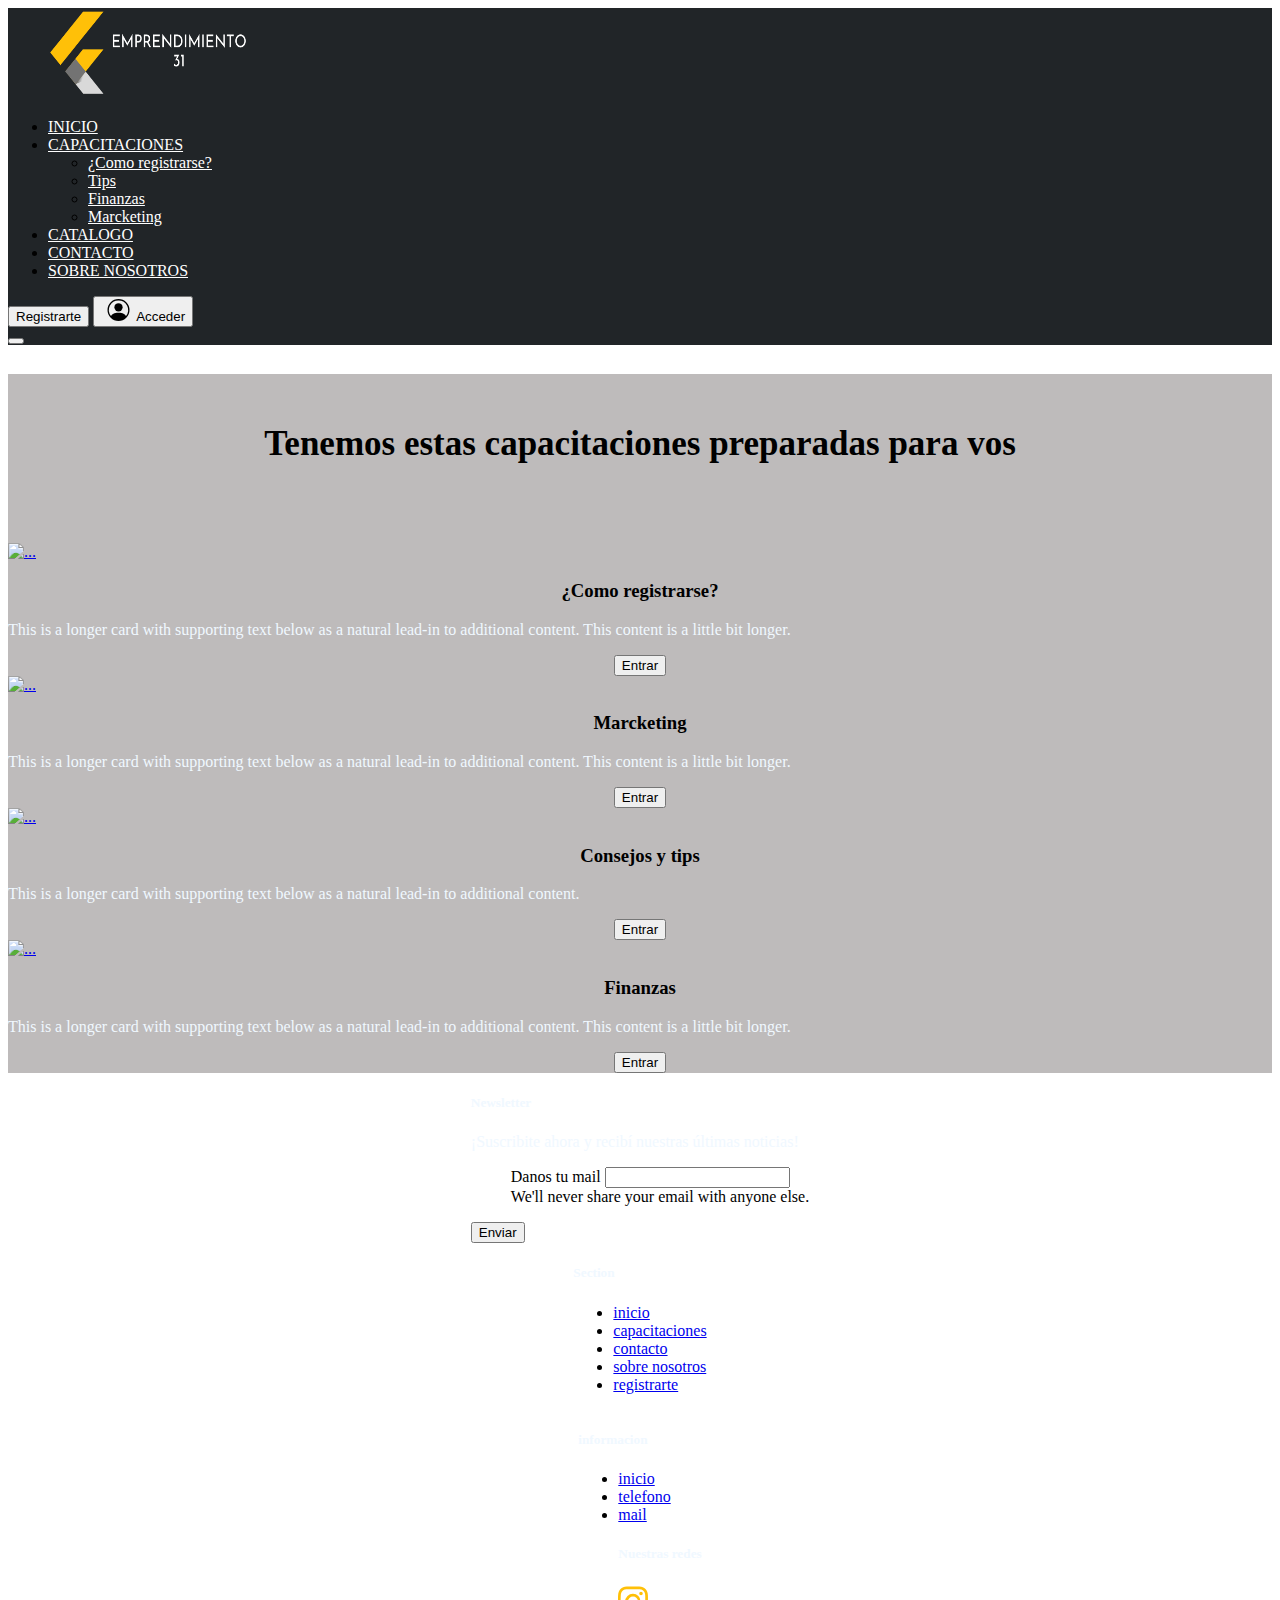
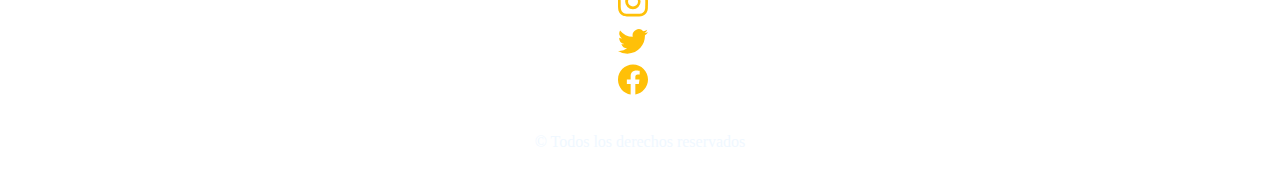
==== maqueta 2/index.html @ aa0c70ed "nueva maqueta" ====
<!DOCTYPE html>
<html lang="en">

<head>
    <meta charset="UTF-8">
    <meta http-equiv="X-UA-Compatible" content="IE=edge">
    <meta name="viewport" content="width=device-width, initial-scale=1.0">
    <link rel="stylesheet" href="./css/estilos.css">
    <!-- CSS only -->
    <link href="https://cdn.jsdelivr.net/npm/bootstrap@5.2.1/dist/css/bootstrap.min.css" rel="stylesheet"
        integrity="sha384-iYQeCzEYFbKjA/T2uDLTpkwGzCiq6soy8tYaI1GyVh/UjpbCx/TYkiZhlZB6+fzT" crossorigin="anonymous">
    <title>EMprendimiento 31</title>
</head>

<body>

    <header>
        <div class="caja-nav">
            <nav class="navbar navbar-expand-lg ">
                <div class="container-fluid ">
                    <!-- logo del nav-->

                    <div class="caja-logo-nav">
                        <a class="navbar-brand" href="#"><img class="logo-nav" src="./img/logo png.png" alt=""></a>

                    </div>


                    <!-- EMPIEZA MENU DEL NAV -->

                    <div class=" collapse navbar-collapse  " id="navbarSupportedContent">




                        <ul class="navbar-nav me-auto mb-2 mb-lg-0 caja-link ">
                            <li class="nav-item">
                                <a class="nav-link btn-outline-warning" href="#">INICIO</a>
                            </li>

                            <li class="nav-item dropdown">
                                <a class="nav-link  dropdown-toggle" href="#" role="button" data-bs-toggle="dropdown"
                                    aria-expanded="false">
                                    CAPACITACIONES
                                </a>
                                <ul class="dropdown-menu p-3 mb-2 bg-warning text-darck">
                                    <li><a class="dropdown-item" href="#">¿Como registrarse?</a></li>
                                    <li><a class="dropdown-item" href="#">Tips</a></li>
                                    <li><a class="dropdown-item" href="#">Finanzas</a></li>
                                    <li><a class="dropdown-item" href="#">Marcketing</a></li>
                                </ul>
                            </li>
                            <li class="nav-item">
                                <a class="nav-link" href="#">CATALOGO</a>
                            </li>
                            <li class="nav-item">
                                <a class="nav-link" href="#">CONTACTO</a>
                            </li>
                            <li class="nav-item">
                                <a class="nav-link " href="#">SOBRE NOSOTROS</a>
                            </li>
                        </ul>



                    </div>

                    <div class="d-flex justify-content-end" role="search">


                        <div class="caja-registrar">
                            <button class="btn btn-warning p-25 me-2" type="submit">Registrarte</button>
                            <button class="btn btn-outline-warning p-25 me-2" type="submit"><svg
                                    xmlns="http://www.w3.org/2000/svg" width="35" height="22" fill="currentColor"
                                    class="bi bi-person-circle" viewBox="0 0 16 16">
                                    <path d="M11 6a3 3 0 1 1-6 0 3 3 0 0 1 6 0z" />
                                    <path fill-rule="evenodd"
                                        d="M0 8a8 8 0 1 1 16 0A8 8 0 0 1 0 8zm8-7a7 7 0 0 0-5.468 11.37C3.242 11.226 4.805 10 8 10s4.757 1.225 5.468 2.37A7 7 0 0 0 8 1z" />
                                </svg>Acceder</button>

                        </div>





                    </div>
                    <button class="navbar-toggler bg-warning" type="button" data-bs-toggle="collapse"
                        data-bs-target="#navbarSupportedContent" aria-controls="navbarSupportedContent"
                        aria-expanded="false" aria-label="Toggle navigation">
                        <span class="navbar-toggler-icon "></span>
                    </button>

                </div>
            </nav>

            <!-- TERMINA MENU DE NAV-->

        </div>
    </header>
    <main>
        
        <div class="sub-titulo">
            <h2>
                Tenemos estas capacitaciones preparadas para vos
            </h2>
        </div>

        <div class="container-fluid">


            <div class="row row-cols-1 row-cols-md-2 g-4">
                <div class="col p-3 ">
                    <div class="card p-3">
                        <a href="./html/prueba.html">
                            <img src="./img/registrarse.jpg" class="card-img-top" alt="...">
                        </a>

                        <div class="card-body">
                            <h3 class="card-title">¿Como registrarse?</h3>
                            <p class="card-text">This is a longer card with supporting text below as a natural lead-in
                                to additional content. This content is a little bit longer.</p>

                        </div>
                        <div class="boton-card">
                            <a href="./html/prueba.html">
                                <button type="button" class="btn btn-warning ">Entrar</button>
                            </a>
                        </div>
                    </div>
                </div>
                <div class="col p-3">
                    <div class="card p-3">
                        <a href="./html/prueba.html">
                            <img src="./img/marcketing.jpg" class="card-img-top" alt="...">
                        </a>

                        <div class="card-body">
                            <h3 class="card-title">Marcketing</h3>
                            <p class="card-text">This is a longer card with supporting text below as a natural lead-in
                                to additional content. This content is a little bit longer.</p>

                        </div>
                        <div class="boton-card">
                            <a href="./html/prueba.html">
                                <button type="button" class="btn btn-warning ">Entrar</button>
                            </a>
                        </div>
                    </div>
                </div>
                <div class="col p-3">
                    <div class="card p-3">

                        <a href="./html/prueba.html">
                            <img src="./img/consejos.jpg" class="card-img-top" alt="...">
                        </a>

                        <div class="card-body">
                            <h3 class="card-title">Consejos y tips</h3>
                            <p class="card-text">This is a longer card with supporting text below as a natural lead-in
                                to additional content.</p>

                        </div>
                        <div class="boton-card">
                            <a href="./html/prueba.html">
                                <button type="button" class="btn btn-warning ">Entrar</button>
                            </a>
                        </div>
                    </div>
                </div>
                <div class="col p-3">
                    <div class="card p-3 ">
                        <a href="./html/prueba.html">
                            <img src="./img/finanzas.jpg" class="card-img-top" alt="...">
                        </a>

                        <div class="card-body">
                            <h3 class="card-title">Finanzas</h3>
                            <p class="card-text">This is a longer card with supporting text below as a natural lead-in
                                to additional content. This content is a little bit longer.</p>


                        </div>
                        <div class="boton-card">
                            <a href="./html/prueba.html">
                                <button type="button" class="btn btn-warning ">Entrar</button>
                            </a>

                        </div>



                    </div>
                </div>
            </div>




        </div>

    </main>
    <footer class=" bg-dark">

        <div class="row   p-3">

            <div class="col registro ">

                <div>
                    <h5>Newsletter</h5>
                    <p>¡Suscribite ahora y recibí nuestras últimas noticias!</p>
                    <ul class="nav flex-column">
                        <div class="mb-3">
                            <label for="exampleInputEmail1" class="form-label">Danos tu mail</label>
                            <input type="email" class="form-control" id="exampleInputEmail1"
                                aria-describedby="emailHelp">
                            <div id="emailHelp" class="form-text">We'll never share your email with anyone else.</div>
                        </div>
                    </ul>
                    <button type="submit" class="btn btn-warning">Enviar</button>
                </div>

            </div>

            <div class="col registro ">
                <div>
                    <h5>Section</h5>
                    <ul class="nav flex-column">
                        <li class="nav-item mb-2"><a href="#" class="nav-link p-0 text-muted">inicio</a></li>
                        <li class="nav-item mb-2"><a href="#" class="nav-link p-0 text-muted">capacitaciones</a></li>
                        <li class="nav-item mb-2"><a href="#" class="nav-link p-0 text-muted">contacto</a></li>
                        <li class="nav-item mb-2"><a href="#" class="nav-link p-0 text-muted">sobre nosotros</a></li>
                        <li class="nav-item mb-2"><a href="#" class="nav-link p-0 text-muted">registrarte</a></li>
                    </ul>
                </div>

            </div>

            <div class="col registro ">
                <div>
                    <h5>informacion</h5>
                    <ul class="nav flex-column">
                        <li class="nav-item mb-2"><a href="#" class="nav-link p-0 text-muted">inicio</a></li>
                        <li class="nav-item mb-2"><a href="#" class="nav-link p-0 text-muted">telefono</a></li>
                        <li class="nav-item mb-2"><a href="#" class="nav-link p-0 text-muted">mail</a></li>
                        <h5>Nuestras redes</h5>
                        <div class="row iconos">
                            <div class="col ">
                                <a href="#">
                                    <svg xmlns="http://www.w3.org/2000/svg" width="30" height="35" fill="currentColor"
                                        class="bi bi-instagram" viewBox="0 0 16 16">
                                        <path
                                            d="M8 0C5.829 0 5.556.01 4.703.048 3.85.088 3.269.222 2.76.42a3.917 3.917 0 0 0-1.417.923A3.927 3.927 0 0 0 .42 2.76C.222 3.268.087 3.85.048 4.7.01 5.555 0 5.827 0 8.001c0 2.172.01 2.444.048 3.297.04.852.174 1.433.372 1.942.205.526.478.972.923 1.417.444.445.89.719 1.416.923.51.198 1.09.333 1.942.372C5.555 15.99 5.827 16 8 16s2.444-.01 3.298-.048c.851-.04 1.434-.174 1.943-.372a3.916 3.916 0 0 0 1.416-.923c.445-.445.718-.891.923-1.417.197-.509.332-1.09.372-1.942C15.99 10.445 16 10.173 16 8s-.01-2.445-.048-3.299c-.04-.851-.175-1.433-.372-1.941a3.926 3.926 0 0 0-.923-1.417A3.911 3.911 0 0 0 13.24.42c-.51-.198-1.092-.333-1.943-.372C10.443.01 10.172 0 7.998 0h.003zm-.717 1.442h.718c2.136 0 2.389.007 3.232.046.78.035 1.204.166 1.486.275.373.145.64.319.92.599.28.28.453.546.598.92.11.281.24.705.275 1.485.039.843.047 1.096.047 3.231s-.008 2.389-.047 3.232c-.035.78-.166 1.203-.275 1.485a2.47 2.47 0 0 1-.599.919c-.28.28-.546.453-.92.598-.28.11-.704.24-1.485.276-.843.038-1.096.047-3.232.047s-2.39-.009-3.233-.047c-.78-.036-1.203-.166-1.485-.276a2.478 2.478 0 0 1-.92-.598 2.48 2.48 0 0 1-.6-.92c-.109-.281-.24-.705-.275-1.485-.038-.843-.046-1.096-.046-3.233 0-2.136.008-2.388.046-3.231.036-.78.166-1.204.276-1.486.145-.373.319-.64.599-.92.28-.28.546-.453.92-.598.282-.11.705-.24 1.485-.276.738-.034 1.024-.044 2.515-.045v.002zm4.988 1.328a.96.96 0 1 0 0 1.92.96.96 0 0 0 0-1.92zm-4.27 1.122a4.109 4.109 0 1 0 0 8.217 4.109 4.109 0 0 0 0-8.217zm0 1.441a2.667 2.667 0 1 1 0 5.334 2.667 2.667 0 0 1 0-5.334z" />
                                    </svg>
                                </a>


                            </div>

                            <div class="col ">
                                <a href="#">
                                    <svg xmlns="http://www.w3.org/2000/svg" width="30" height="35" fill="currentColor"
                                        class="bi bi-twitter" viewBox="0 0 16 16">
                                        <path
                                            d="M5.026 15c6.038 0 9.341-5.003 9.341-9.334 0-.14 0-.282-.006-.422A6.685 6.685 0 0 0 16 3.542a6.658 6.658 0 0 1-1.889.518 3.301 3.301 0 0 0 1.447-1.817 6.533 6.533 0 0 1-2.087.793A3.286 3.286 0 0 0 7.875 6.03a9.325 9.325 0 0 1-6.767-3.429 3.289 3.289 0 0 0 1.018 4.382A3.323 3.323 0 0 1 .64 6.575v.045a3.288 3.288 0 0 0 2.632 3.218 3.203 3.203 0 0 1-.865.115 3.23 3.23 0 0 1-.614-.057 3.283 3.283 0 0 0 3.067 2.277A6.588 6.588 0 0 1 .78 13.58a6.32 6.32 0 0 1-.78-.045A9.344 9.344 0 0 0 5.026 15z" />
                                    </svg>
                                </a>


                            </div>
                            <div class="col ">
                                <a href="#">
                                    <svg xmlns="http://www.w3.org/2000/svg" width="30" height="35" fill="currentColor"
                                        class="bi bi-facebook" viewBox="0 0 16 16">
                                        <path
                                            d="M16 8.049c0-4.446-3.582-8.05-8-8.05C3.58 0-.002 3.603-.002 8.05c0 4.017 2.926 7.347 6.75 7.951v-5.625h-2.03V8.05H6.75V6.275c0-2.017 1.195-3.131 3.022-3.131.876 0 1.791.157 1.791.157v1.98h-1.009c-.993 0-1.303.621-1.303 1.258v1.51h2.218l-.354 2.326H9.25V16c3.824-.604 6.75-3.934 6.75-7.951z" />
                                    </svg>
                                </a>


                            </div>

                        </div>



                    </ul>
                </div>


            </div>

        </div>

        <div class="copy">
            <p>
                &copy; Todos los derechos reservados
            </p>


        </div>














    </footer>



</body>
<!-- JavaScript Bundle with Popper -->
<script src="https://cdn.jsdelivr.net/npm/bootstrap@5.2.1/dist/js/bootstrap.bundle.min.js"
    integrity="sha384-u1OknCvxWvY5kfmNBILK2hRnQC3Pr17a+RTT6rIHI7NnikvbZlHgTPOOmMi466C8" crossorigin="anonymous">
</script>

</html>
---- maqueta 2/css/estilos.css ----
/* SOLO NAV */

/*EMPIEZA*/

.caja-nav{
    background-color: #212528;
}
main{
    background-color:  rgba(88, 81, 81, 0.39);
}


/*estilos nav*/
.caja-logo-nav{
    padding: 0 10px 0 40px;
}
.logo-nav{
    width: 200px;
    height: 90px;
}

.caja-link li a{
    color: white;
    

}

.caja-link li a:hover{
    color: #ffc008;
}

.caja-link  a:visited{
    color: white;

}


.caja-registrar{
    padding: 0 70px 0 0;
}

.caja-link

/*TERMINA EL NAV*/





h5{
    color: aliceblue;
}

.sub-titulo{
    /*background-color: rgba(88, 81, 81, 0.39);*/
}

.sub-titulo h2{
    color: black;
    text-align: center;
    padding: 50px;
    font-family: 'Alfa Slab One', cursive;
   /*font-family: 'Montserrat', sans-serif;*/
  font-size:35px;

}



h3{
    text-align: center;
    font-family: 'Alfa Slab One', cursive;
}

.boton-card{
    display: flex;
   justify-content: center;
}

.card{
    box-shadow: inset black;
}

/*footer*/
h5{
    color: aliceblue;
}
p{
    color: aliceblue;
}

.bi-instagram {
    color:#ffc008
}

.bi-twitter{
    color: #ffc008
}

.insta{
    height: 10px;
}
.bi-facebook{
    color:#ffc008
}

.registro{
   display: flex;
   justify-content: center;
}

hr{
    color:white
}

.copy{
    display: flex;
    justify-content: center;
    color: white;
}
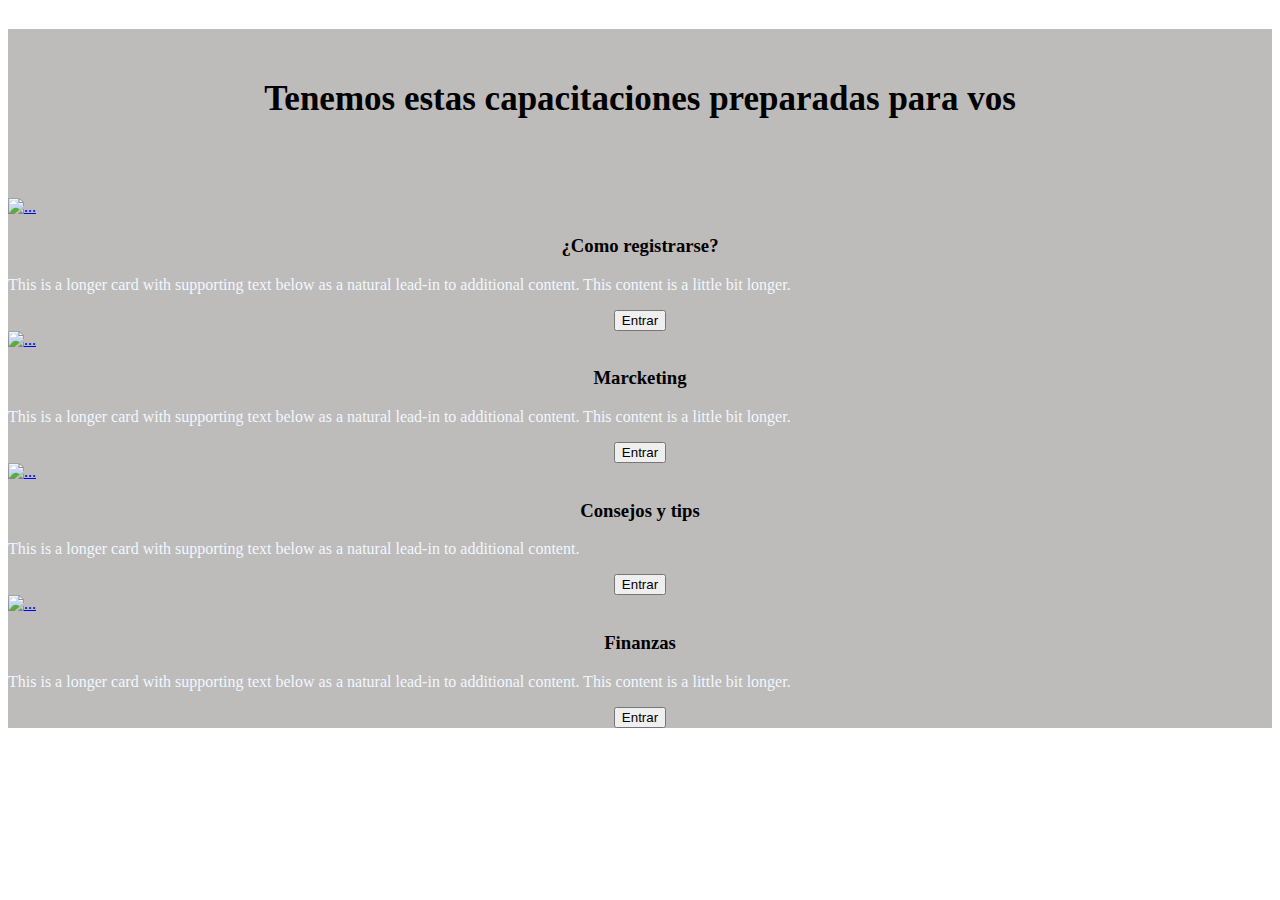
==== commit 9cdb8cff: "cambios nuevos" ====
--- a/maqueta 2/index.html
+++ b/maqueta 2/index.html
@@ -12,93 +12,10 @@
     <title>EMprendimiento 31</title>
 </head>
 
-<body>
+<body >
 
-    <header>
-        <div class="caja-nav">
-            <nav class="navbar navbar-expand-lg ">
-                <div class="container-fluid ">
-                    <!-- logo del nav-->
-
-                    <div class="caja-logo-nav">
-                        <a class="navbar-brand" href="#"><img class="logo-nav" src="./img/logo png.png" alt=""></a>
-
-                    </div>
-
-
-                    <!-- EMPIEZA MENU DEL NAV -->
-
-                    <div class=" collapse navbar-collapse  " id="navbarSupportedContent">
-
-
-
-
-                        <ul class="navbar-nav me-auto mb-2 mb-lg-0 caja-link ">
-                            <li class="nav-item">
-                                <a class="nav-link btn-outline-warning" href="#">INICIO</a>
-                            </li>
-
-                            <li class="nav-item dropdown">
-                                <a class="nav-link  dropdown-toggle" href="#" role="button" data-bs-toggle="dropdown"
-                                    aria-expanded="false">
-                                    CAPACITACIONES
-                                </a>
-                                <ul class="dropdown-menu p-3 mb-2 bg-warning text-darck">
-                                    <li><a class="dropdown-item" href="#">¿Como registrarse?</a></li>
-                                    <li><a class="dropdown-item" href="#">Tips</a></li>
-                                    <li><a class="dropdown-item" href="#">Finanzas</a></li>
-                                    <li><a class="dropdown-item" href="#">Marcketing</a></li>
-                                </ul>
-                            </li>
-                            <li class="nav-item">
-                                <a class="nav-link" href="#">CATALOGO</a>
-                            </li>
-                            <li class="nav-item">
-                                <a class="nav-link" href="#">CONTACTO</a>
-                            </li>
-                            <li class="nav-item">
-                                <a class="nav-link " href="#">SOBRE NOSOTROS</a>
-                            </li>
-                        </ul>
-
-
-
-                    </div>
-
-                    <div class="d-flex justify-content-end" role="search">
-
-
-                        <div class="caja-registrar">
-                            <button class="btn btn-warning p-25 me-2" type="submit">Registrarte</button>
-                            <button class="btn btn-outline-warning p-25 me-2" type="submit"><svg
-                                    xmlns="http://www.w3.org/2000/svg" width="35" height="22" fill="currentColor"
-                                    class="bi bi-person-circle" viewBox="0 0 16 16">
-                                    <path d="M11 6a3 3 0 1 1-6 0 3 3 0 0 1 6 0z" />
-                                    <path fill-rule="evenodd"
-                                        d="M0 8a8 8 0 1 1 16 0A8 8 0 0 1 0 8zm8-7a7 7 0 0 0-5.468 11.37C3.242 11.226 4.805 10 8 10s4.757 1.225 5.468 2.37A7 7 0 0 0 8 1z" />
-                                </svg>Acceder</button>
-
-                        </div>
-
-
-
-
-
-                    </div>
-                    <button class="navbar-toggler bg-warning" type="button" data-bs-toggle="collapse"
-                        data-bs-target="#navbarSupportedContent" aria-controls="navbarSupportedContent"
-                        aria-expanded="false" aria-label="Toggle navigation">
-                        <span class="navbar-toggler-icon "></span>
-                    </button>
-
-                </div>
-            </nav>
-
-            <!-- TERMINA MENU DE NAV-->
-
-        </div>
-    </header>
-    <main>
+    
+    <main class="capa">
         
         <div class="sub-titulo">
             <h2>
@@ -112,7 +29,7 @@
             <div class="row row-cols-1 row-cols-md-2 g-4">
                 <div class="col p-3 ">
                     <div class="card p-3">
-                        <a href="./html/prueba.html">
+                        <a href="../maqueta 2/html/registrarse.html">
                             <img src="./img/registrarse.jpg" class="card-img-top" alt="...">
                         </a>
 
@@ -123,7 +40,7 @@
 
                         </div>
                         <div class="boton-card">
-                            <a href="./html/prueba.html">
+                            <a href="../maqueta 2/html/registrarse.html">
                                 <button type="button" class="btn btn-warning ">Entrar</button>
                             </a>
                         </div>
@@ -131,7 +48,7 @@
                 </div>
                 <div class="col p-3">
                     <div class="card p-3">
-                        <a href="./html/prueba.html">
+                        <a href="./html/marcketing.html">
                             <img src="./img/marcketing.jpg" class="card-img-top" alt="...">
                         </a>
 
@@ -142,7 +59,7 @@
 
                         </div>
                         <div class="boton-card">
-                            <a href="./html/prueba.html">
+                            <a href="./html/marcketing.html">
                                 <button type="button" class="btn btn-warning ">Entrar</button>
                             </a>
                         </div>
@@ -151,7 +68,7 @@
                 <div class="col p-3">
                     <div class="card p-3">
 
-                        <a href="./html/prueba.html">
+                        <a href="../maqueta 2/html/tips.html">
                             <img src="./img/consejos.jpg" class="card-img-top" alt="...">
                         </a>
 
@@ -162,7 +79,7 @@
 
                         </div>
                         <div class="boton-card">
-                            <a href="./html/prueba.html">
+                            <a href="../maqueta 2/html/tips.html">
                                 <button type="button" class="btn btn-warning ">Entrar</button>
                             </a>
                         </div>
@@ -170,7 +87,7 @@
                 </div>
                 <div class="col p-3">
                     <div class="card p-3 ">
-                        <a href="./html/prueba.html">
+                        <a href="./html/finanzas.html">
                             <img src="./img/finanzas.jpg" class="card-img-top" alt="...">
                         </a>
 
@@ -182,7 +99,7 @@
 
                         </div>
                         <div class="boton-card">
-                            <a href="./html/prueba.html">
+                            <a href="./html/finanzas.html">
                                 <button type="button" class="btn btn-warning ">Entrar</button>
                             </a>
 
@@ -200,120 +117,7 @@
         </div>
 
     </main>
-    <footer class=" bg-dark">
-
-        <div class="row   p-3">
-
-            <div class="col registro ">
-
-                <div>
-                    <h5>Newsletter</h5>
-                    <p>¡Suscribite ahora y recibí nuestras últimas noticias!</p>
-                    <ul class="nav flex-column">
-                        <div class="mb-3">
-                            <label for="exampleInputEmail1" class="form-label">Danos tu mail</label>
-                            <input type="email" class="form-control" id="exampleInputEmail1"
-                                aria-describedby="emailHelp">
-                            <div id="emailHelp" class="form-text">We'll never share your email with anyone else.</div>
-                        </div>
-                    </ul>
-                    <button type="submit" class="btn btn-warning">Enviar</button>
-                </div>
-
-            </div>
-
-            <div class="col registro ">
-                <div>
-                    <h5>Section</h5>
-                    <ul class="nav flex-column">
-                        <li class="nav-item mb-2"><a href="#" class="nav-link p-0 text-muted">inicio</a></li>
-                        <li class="nav-item mb-2"><a href="#" class="nav-link p-0 text-muted">capacitaciones</a></li>
-                        <li class="nav-item mb-2"><a href="#" class="nav-link p-0 text-muted">contacto</a></li>
-                        <li class="nav-item mb-2"><a href="#" class="nav-link p-0 text-muted">sobre nosotros</a></li>
-                        <li class="nav-item mb-2"><a href="#" class="nav-link p-0 text-muted">registrarte</a></li>
-                    </ul>
-                </div>
-
-            </div>
-
-            <div class="col registro ">
-                <div>
-                    <h5>informacion</h5>
-                    <ul class="nav flex-column">
-                        <li class="nav-item mb-2"><a href="#" class="nav-link p-0 text-muted">inicio</a></li>
-                        <li class="nav-item mb-2"><a href="#" class="nav-link p-0 text-muted">telefono</a></li>
-                        <li class="nav-item mb-2"><a href="#" class="nav-link p-0 text-muted">mail</a></li>
-                        <h5>Nuestras redes</h5>
-                        <div class="row iconos">
-                            <div class="col ">
-                                <a href="#">
-                                    <svg xmlns="http://www.w3.org/2000/svg" width="30" height="35" fill="currentColor"
-                                        class="bi bi-instagram" viewBox="0 0 16 16">
-                                        <path
-                                            d="M8 0C5.829 0 5.556.01 4.703.048 3.85.088 3.269.222 2.76.42a3.917 3.917 0 0 0-1.417.923A3.927 3.927 0 0 0 .42 2.76C.222 3.268.087 3.85.048 4.7.01 5.555 0 5.827 0 8.001c0 2.172.01 2.444.048 3.297.04.852.174 1.433.372 1.942.205.526.478.972.923 1.417.444.445.89.719 1.416.923.51.198 1.09.333 1.942.372C5.555 15.99 5.827 16 8 16s2.444-.01 3.298-.048c.851-.04 1.434-.174 1.943-.372a3.916 3.916 0 0 0 1.416-.923c.445-.445.718-.891.923-1.417.197-.509.332-1.09.372-1.942C15.99 10.445 16 10.173 16 8s-.01-2.445-.048-3.299c-.04-.851-.175-1.433-.372-1.941a3.926 3.926 0 0 0-.923-1.417A3.911 3.911 0 0 0 13.24.42c-.51-.198-1.092-.333-1.943-.372C10.443.01 10.172 0 7.998 0h.003zm-.717 1.442h.718c2.136 0 2.389.007 3.232.046.78.035 1.204.166 1.486.275.373.145.64.319.92.599.28.28.453.546.598.92.11.281.24.705.275 1.485.039.843.047 1.096.047 3.231s-.008 2.389-.047 3.232c-.035.78-.166 1.203-.275 1.485a2.47 2.47 0 0 1-.599.919c-.28.28-.546.453-.92.598-.28.11-.704.24-1.485.276-.843.038-1.096.047-3.232.047s-2.39-.009-3.233-.047c-.78-.036-1.203-.166-1.485-.276a2.478 2.478 0 0 1-.92-.598 2.48 2.48 0 0 1-.6-.92c-.109-.281-.24-.705-.275-1.485-.038-.843-.046-1.096-.046-3.233 0-2.136.008-2.388.046-3.231.036-.78.166-1.204.276-1.486.145-.373.319-.64.599-.92.28-.28.546-.453.92-.598.282-.11.705-.24 1.485-.276.738-.034 1.024-.044 2.515-.045v.002zm4.988 1.328a.96.96 0 1 0 0 1.92.96.96 0 0 0 0-1.92zm-4.27 1.122a4.109 4.109 0 1 0 0 8.217 4.109 4.109 0 0 0 0-8.217zm0 1.441a2.667 2.667 0 1 1 0 5.334 2.667 2.667 0 0 1 0-5.334z" />
-                                    </svg>
-                                </a>
-
-
-                            </div>
-
-                            <div class="col ">
-                                <a href="#">
-                                    <svg xmlns="http://www.w3.org/2000/svg" width="30" height="35" fill="currentColor"
-                                        class="bi bi-twitter" viewBox="0 0 16 16">
-                                        <path
-                                            d="M5.026 15c6.038 0 9.341-5.003 9.341-9.334 0-.14 0-.282-.006-.422A6.685 6.685 0 0 0 16 3.542a6.658 6.658 0 0 1-1.889.518 3.301 3.301 0 0 0 1.447-1.817 6.533 6.533 0 0 1-2.087.793A3.286 3.286 0 0 0 7.875 6.03a9.325 9.325 0 0 1-6.767-3.429 3.289 3.289 0 0 0 1.018 4.382A3.323 3.323 0 0 1 .64 6.575v.045a3.288 3.288 0 0 0 2.632 3.218 3.203 3.203 0 0 1-.865.115 3.23 3.23 0 0 1-.614-.057 3.283 3.283 0 0 0 3.067 2.277A6.588 6.588 0 0 1 .78 13.58a6.32 6.32 0 0 1-.78-.045A9.344 9.344 0 0 0 5.026 15z" />
-                                    </svg>
-                                </a>
-
-
-                            </div>
-                            <div class="col ">
-                                <a href="#">
-                                    <svg xmlns="http://www.w3.org/2000/svg" width="30" height="35" fill="currentColor"
-                                        class="bi bi-facebook" viewBox="0 0 16 16">
-                                        <path
-                                            d="M16 8.049c0-4.446-3.582-8.05-8-8.05C3.58 0-.002 3.603-.002 8.05c0 4.017 2.926 7.347 6.75 7.951v-5.625h-2.03V8.05H6.75V6.275c0-2.017 1.195-3.131 3.022-3.131.876 0 1.791.157 1.791.157v1.98h-1.009c-.993 0-1.303.621-1.303 1.258v1.51h2.218l-.354 2.326H9.25V16c3.824-.604 6.75-3.934 6.75-7.951z" />
-                                    </svg>
-                                </a>
-
-
-                            </div>
-
-                        </div>
-
-
-
-                    </ul>
-                </div>
-
-
-            </div>
-
-        </div>
-
-        <div class="copy">
-            <p>
-                &copy; Todos los derechos reservados
-            </p>
-
-
-        </div>
-
-
-
-
-
-
-
-
-
-
-
-
-
-
-    </footer>
+    
 
 
 
